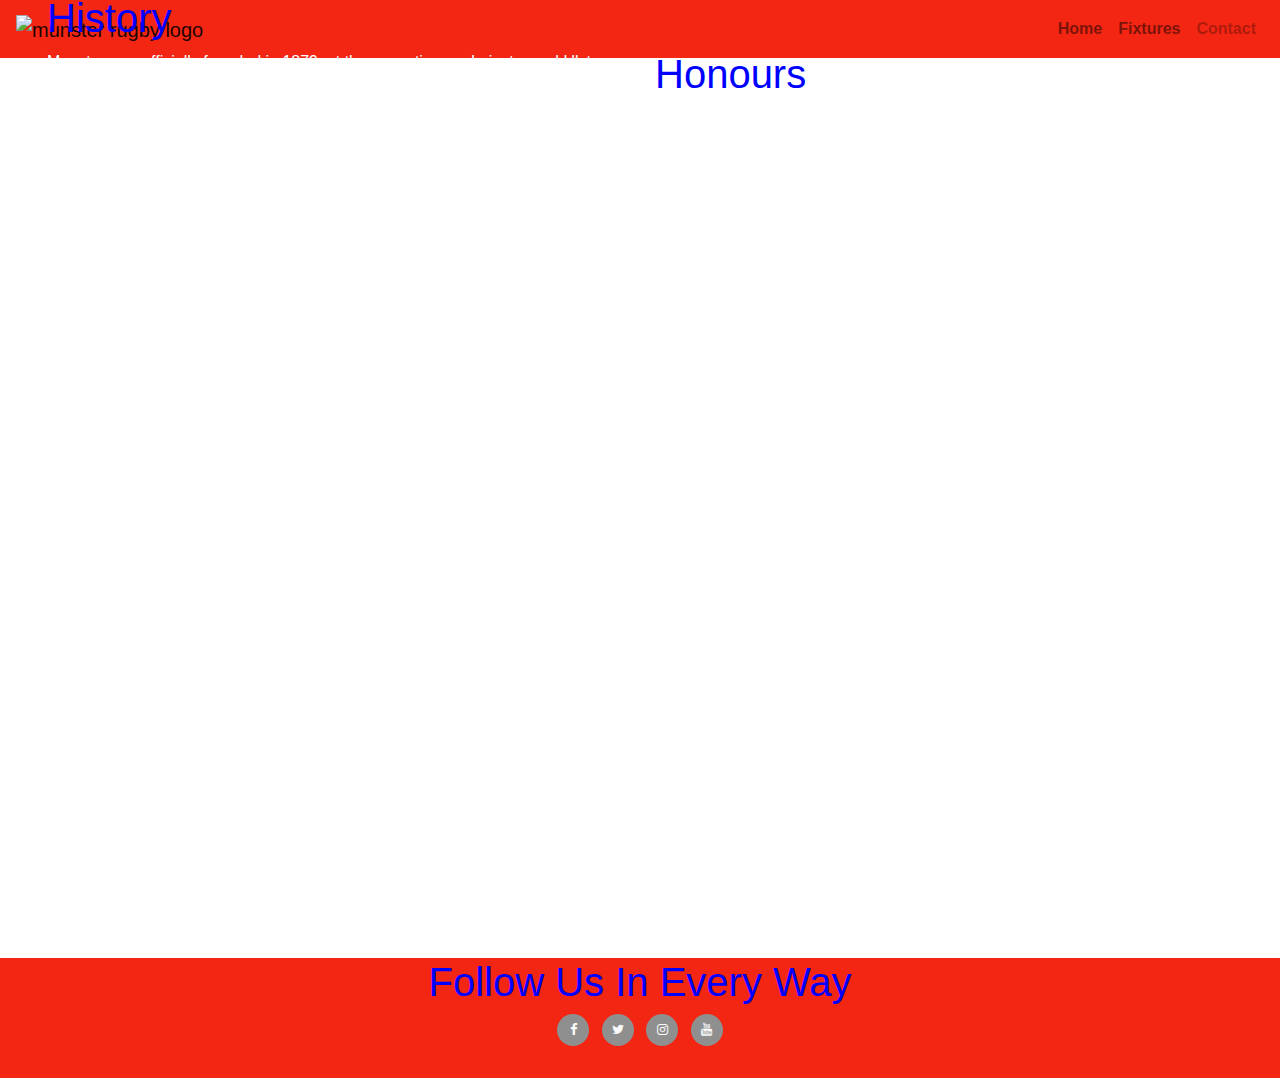
==== club.html @ 70502a7a "add fixtures.html,add contact.html,update club.html,update jumbotron headings" ====
<!DOCTYPE html>
<html lang="en">

<head>
	<meta charset="UTF-8" />
	<meta name="viewport" content="width=device-width, initial-scale=1.0" />
	<meta http-equiv="X-UA-Compatible" content="ie=edge" />
	<link rel="stylesheet" href="https://maxcdn.bootstrapcdn.com/bootstrap/4.2.1/css/bootstrap.min.css"
		type="text/css" />
	<link rel="stylesheet" href="https://maxcdn.bootstrapcdn.com/font-awesome/4.7.0/css/font-awesome.min.css"
		type="text/css" />
	<link rel="stylesheet" href="https://cdnjs.cloudflare.com/ajax/libs/hover.css/2.1.1/css/hover-min.css"
		type="text/css" />
	<link rel="stylesheet" href="assets/css/style.css" />

	<title>Munster RFC</title>
</head>

<body>
	<!-- Bootstrap nav -->
	<nav class="navbar navbar-expand-lg navbar-light bg-light">
		<a class="navbar-brand" href="index.html">
			<img src="assets/images/munster.logo.pg.jpg" width="100" height="100" alt="munster rugby logo"></a>
			<!-- logo image pinterest -->
			<button class="navbar-toggler" type="button" data-toggle="collapse" data-target="#navbarNav" aria-controls="navbarNav" aria-expanded="false" aria-label="Toggle navigation">
    <span class="navbar-toggler-icon"></span>
  </button>
			<div class="collapse navbar-collapse" id="navbarNav">
				<ul class="navbar-nav ml-auto">
					<li class="nav-item active">
						<a class="nav-link" href="club.html"> <span class="sr-only">(current)</span></a>
					</li>
					<li class="nav-item">
						<a class="nav-link" href="home.html">Home</a>
					</li>
					<li class="nav-item">
						<a class="nav-link" href="fixtures.html">Fixtures</a>
					</li>
					<li class="nav-item">
						<a class="nav-link disabled" href="contact.html">Contact</a>
					</li>
				</ul>
			</div>

	</nav>
	<!-- Bootstrap nav -->

	<!-- Hero-image -->
	<div class="opaque-overlay">&nbsp;</div>
	<div class="jumbotron" style="background-image: url('assets/images/thomondpark.jpg');">
		<div class="container-fluid">
			<h5>History</h5>
			<div class="row">
				<div class="col-sm-6">
					<p>Munster was officially founded in 1879, at the same time as Leinster and Ulster, with Connacht
						being founded
						ten years later in 1889. The first Interprovincial matches between Leinster, Ulster and Munster,
						however, were
						held in 1875. The founding of the Munster branch of the IRFU was intended to organise and
						oversee the game within
						the province and prevent any club bias by providing neutral selectors for the representative
						side. In amateur days, the four Irish provinces played against each other in the IRFU
						Interprovincial Championship and also played touring international sides.
						Munster traditionally drew its strength from the clubs of Limerick, with the game popular in the
						city and widely
						played at all levels. Teams such as Shannon, Garryowen and Young Munster built up fierce
						rivalries with one
						another, helping push standards in the province higher as a result.[5][6]</p>
				</div>
				<div class="col-sm-6">
					<h5>Honours</h5>

					<p>Munster was officially founded in 1879, at the same time as Leinster and Ulster, with Connacht
						being founded
						ten years later in 1889. The first Interprovincial matches between Leinster, Ulster and Munster,
						however, were
						held in 1875. The founding of the Munster branch of the IRFU was intended to organise and
						oversee the game within
						the province and prevent any club bias by providing neutral selectors for the representative
						side. In amateur days, the four Irish provinces played against each other in the IRFU
						Interprovincial Championship and also played touring international sides.
						Munster traditionally drew its strength from the clubs of Limerick, with the game popular in the
						city and widely
						played at all levels. Teams such as Shannon, Garryowen and Young Munster built up fierce
						rivalries with one
						another, helping push standards in the province higher as a result.[5][6]</p>
				</div>
			</div>
		</div>
	</div>








	<!-- Hero-image -->

	<!-- Footer -->
	<footer>
		<div class="col-sm-12">
			<h5 class="uppercase general-sub">Follow Us In Every Way</h5>
			<ul class="list-inline social-links">
				<li class="list-inline-item">
					<a target="_blank" href="https://www.facebook.com/MRSC16">
						<i class="fa fa-facebook" aria-hidden="true"></i>
						<span class="sr-only">Facebook</span>
					</a>
				</li>
				<li class="list-inline-item">
					<a target="_blank" href="https://twitter.com/Munsterrugby">
						<i class="fa fa-twitter" aria-hidden="true"></i>
						<span class="sr-only">Twitter</span>
					</a>
				</li>
				<li class="list-inline-item">
					<a target="_blank" href="https://www.instagram.com/munsterrugby/">
						<i class="fa fa-instagram" aria-hidden="true"></i>
						<span class="sr-only">Instagram</span>
					</a>
				</li>
				<li class="list-inline-item">
					<a target="_blank" href="https://youtu.be/RS0obt3My2k">
						<i class="fa fa-youtube" aria-hidden="true"></i>
						<span class="sr-only">Youtube</span>
					</a>
				</li>
			</ul>
		</div>
	</footer>
	<!-- Footer -->




	<script src="https://cdnjs.cloudflare.com/ajax/libs/jquery/3.5.1/jquery.slim.min.js"></script>
	<script src="https://cdnjs.cloudflare.com/ajax/libs/popper.js/1.16.1/umd/popper.min.js"></script>
	<script src="https://cdnjs.cloudflare.com/ajax/libs/twitter-bootstrap/4.5.2/js/bootstrap.min.js"></script>
</body>

</html>
---- assets/css/style.css ----
body {
    font-family: 'Roboto', sans-serif;
    color:#fafafa;
    text-align: left;
}

/* --------------------------------navbar */
.navbar {
margin-bottom: 0;
    width: 100%;
    background-color: rgba(242, 38, 19, 1)!important;
    border: 0;
}

.nav-link{
    font-weight: bold;
    color: blue;
}



/* --------------------------------hero image */

.jumbotron {
    height: 100vh;
    background: no-repeat bottom right fixed;
    -webkit-background-size: cover;
    -moz-background-size: cover;
    -o-background-size: cover;
    background-size: cover;
    display: flex;
    align-items: center;
    justify-content: center;
    position: relative;
    margin-bottom: 0;
}

.opaque-overlay {
    position: absolute;
    top: 0;
    left: 0;
    height: 100%;
    width: 100%;
}

.jumbotron h2 {
    padding-top: 75px;
    padding-bottom: 0px;
    color: blue;
}

.jumbotron h5 {
    color: blue;
    text-align: left;
}

.jumbotron h3{
    color: blue;
    text-align: center;
}

.jumbotron p {
    color: white;
    text-align: left;
    height: 100vh;
}




/* --------------------------------Footer */


footer {
    background-color:  rgba(242, 38, 19, 1)!important;
    color:  blue;
    min-height: 120px;
    margin: 0;
    text-align: center;
}

.uppercase-general-sub,h5{
    font-size: 2.5rem;
}

.social-links {
    padding-bottom: 15px;
}

.social-links li a i {
    width: 32px;
    height: 32px;
    padding: 12px 0;
    border-radius: 50%;
    font-size: 13px;
    line-height: 7px;
    text-align: center;
    color: #fafafa;
    background: #8f8f8f;
    transition: all 0.35s ease-in-out;
    -moz-transition: all 0.35s ease-in-out;
    -webkit-transition: all 0.35s ease-in-out;
    -o-transition: all 0.35s ease-in-out;
}

.social-links li a i:hover {
    background: #e84610;
}

#footer-details {
    padding: 20px;
}
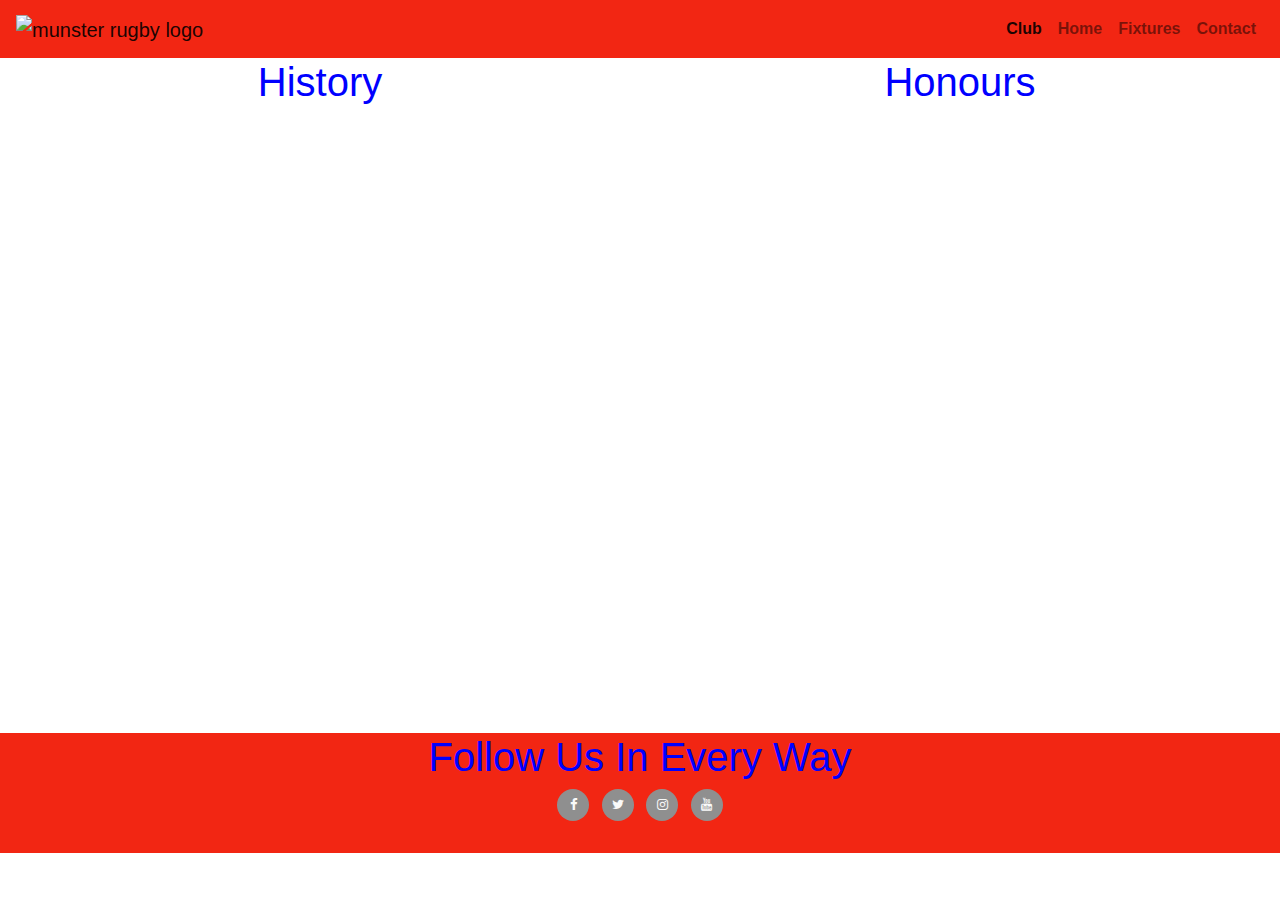
==== commit 57a0a5b2: "add responsiveness to files,update info on club.html,cleaned code" ====
--- a/club.html
+++ b/club.html
@@ -19,39 +19,39 @@
 <body>
 	<!-- Bootstrap nav -->
 	<nav class="navbar navbar-expand-lg navbar-light bg-light">
-		<a class="navbar-brand" href="index.html">
-			<img src="assets/images/munster.logo.pg.jpg" width="100" height="100" alt="munster rugby logo"></a>
-			<!-- logo image pinterest -->
-			<button class="navbar-toggler" type="button" data-toggle="collapse" data-target="#navbarNav" aria-controls="navbarNav" aria-expanded="false" aria-label="Toggle navigation">
+  <a class="navbar-brand" href="index.html">
+  <img src="assets/images/munster.logo.pg.jpg" width="100" height="100" alt="munster rugby logo"></a><!-- logo image pinterest -->
+  <button class="navbar-toggler" type="button" data-toggle="collapse" data-target="#navbarNav" aria-controls="navbarNav" aria-expanded="false" aria-label="Toggle navigation">
     <span class="navbar-toggler-icon"></span>
   </button>
-			<div class="collapse navbar-collapse" id="navbarNav">
-				<ul class="navbar-nav ml-auto">
-					<li class="nav-item active">
-						<a class="nav-link" href="club.html"> <span class="sr-only">(current)</span></a>
-					</li>
-					<li class="nav-item">
-						<a class="nav-link" href="home.html">Home</a>
-					</li>
-					<li class="nav-item">
-						<a class="nav-link" href="fixtures.html">Fixtures</a>
-					</li>
-					<li class="nav-item">
-						<a class="nav-link disabled" href="contact.html">Contact</a>
-					</li>
-				</ul>
-			</div>
+  <div class="collapse navbar-collapse" id="navbarNav">
+    <ul class="navbar-nav ml-auto">
+      <li class="nav-item active">
+        <a class="nav-link" href="club.html">Club <span class="sr-only">(current)</span></a>
+      </li>
+      <li class="nav-item">
+        <a class="nav-link" href="index.html">Home</a>
+      </li>
+      <li class="nav-item">
+        <a class="nav-link" href="fixtures.html">Fixtures</a>
+      </li>
+      <li class="nav-item">
+        <a class="nav-link" href="contact.html">Contact</a>
+      </li>
+    </ul>
+  </div>
 
-	</nav>
+</nav>
 	<!-- Bootstrap nav -->
 
 	<!-- Hero-image -->
-	<div class="opaque-overlay">&nbsp;</div>
-	<div class="jumbotron" style="background-image: url('assets/images/thomondpark.jpg');">
+    
+	
+	<div class="view" style="background-image: url('assets/images/thomondpark.jpg'); background-repeat: no-repeat; background-size: cover; background-position: center center; min-height: 75vh;">
 		<div class="container-fluid">
-			<h5>History</h5>
 			<div class="row">
 				<div class="col-sm-6">
+                <h5>History</h5>
 					<p>Munster was officially founded in 1879, at the same time as Leinster and Ulster, with Connacht
 						being founded
 						ten years later in 1889. The first Interprovincial matches between Leinster, Ulster and Munster,
@@ -65,79 +65,62 @@
 						city and widely
 						played at all levels. Teams such as Shannon, Garryowen and Young Munster built up fierce
 						rivalries with one
-						another, helping push standards in the province higher as a result.[5][6]</p>
+						another, helping push standards in the province higher as a result.</p>
 				</div>
 				<div class="col-sm-6">
 					<h5>Honours</h5>
-
-					<p>Munster was officially founded in 1879, at the same time as Leinster and Ulster, with Connacht
-						being founded
-						ten years later in 1889. The first Interprovincial matches between Leinster, Ulster and Munster,
-						however, were
-						held in 1875. The founding of the Munster branch of the IRFU was intended to organise and
-						oversee the game within
-						the province and prevent any club bias by providing neutral selectors for the representative
-						side. In amateur days, the four Irish provinces played against each other in the IRFU
-						Interprovincial Championship and also played touring international sides.
-						Munster traditionally drew its strength from the clubs of Limerick, with the game popular in the
-						city and widely
-						played at all levels. Teams such as Shannon, Garryowen and Young Munster built up fierce
-						rivalries with one
-						another, helping push standards in the province higher as a result.[5][6]</p>
+					<p>
+                         European Cup winners 2005,2008
+                         Runners up 1999
+                        Pro 14 winners 2002,2008,2010
+                         Runners up 2001,2004,2014,2016
+                        Celtic Cup winners 2004
+                        Setanta Challenge Cup winners 2007,2008
+                    </p>
 				</div>
 			</div>
 		</div>
-	</div>
+        </div>
 
-
-
-
-
-
-
-
-	<!-- Hero-image -->
+	
 
 	<!-- Footer -->
 	<footer>
-		<div class="col-sm-12">
-			<h5 class="uppercase general-sub">Follow Us In Every Way</h5>
-			<ul class="list-inline social-links">
-				<li class="list-inline-item">
-					<a target="_blank" href="https://www.facebook.com/MRSC16">
-						<i class="fa fa-facebook" aria-hidden="true"></i>
-						<span class="sr-only">Facebook</span>
-					</a>
-				</li>
-				<li class="list-inline-item">
-					<a target="_blank" href="https://twitter.com/Munsterrugby">
-						<i class="fa fa-twitter" aria-hidden="true"></i>
-						<span class="sr-only">Twitter</span>
-					</a>
-				</li>
-				<li class="list-inline-item">
-					<a target="_blank" href="https://www.instagram.com/munsterrugby/">
-						<i class="fa fa-instagram" aria-hidden="true"></i>
-						<span class="sr-only">Instagram</span>
-					</a>
-				</li>
-				<li class="list-inline-item">
-					<a target="_blank" href="https://youtu.be/RS0obt3My2k">
-						<i class="fa fa-youtube" aria-hidden="true"></i>
-						<span class="sr-only">Youtube</span>
-					</a>
-				</li>
-			</ul>
-		</div>
-	</footer>
+        <div class="col-sm-12">
+          <h5 class="uppercase general-sub">Follow Us In Every Way</h5>
+          <ul class="list-inline social-links">
+            <li class="list-inline-item">
+              <a target="_blank" href="https://www.facebook.com/MRSC16">
+                <i class="fa fa-facebook" aria-hidden="true"></i>
+                <span class="sr-only">Facebook</span>
+              </a>
+            </li>
+            <li class="list-inline-item">
+              <a target="_blank" href="https://twitter.com/Munsterrugby">
+                <i class="fa fa-twitter" aria-hidden="true"></i>
+                <span class="sr-only">Twitter</span>
+              </a>
+            </li>
+            <li class="list-inline-item">
+              <a target="_blank" href="https://www.instagram.com/munsterrugby/">
+                <i class="fa fa-instagram" aria-hidden="true"></i>
+                <span class="sr-only">Instagram</span>
+              </a>
+            </li>
+            <li class="list-inline-item">
+              <a target="_blank" href="https://youtu.be/RS0obt3My2k">
+                <i class="fa fa-youtube" aria-hidden="true"></i>
+                <span class="sr-only">Youtube</span>
+              </a>
+            </li>
+          </ul>
+        </div>
+    </footer>
 	<!-- Footer -->
 
 
-
-
-	<script src="https://cdnjs.cloudflare.com/ajax/libs/jquery/3.5.1/jquery.slim.min.js"></script>
-	<script src="https://cdnjs.cloudflare.com/ajax/libs/popper.js/1.16.1/umd/popper.min.js"></script>
-	<script src="https://cdnjs.cloudflare.com/ajax/libs/twitter-bootstrap/4.5.2/js/bootstrap.min.js"></script>
+<script src="https://code.jquery.com/jquery-3.3.1.slim.min.js" integrity="sha384-q8i/X+965DzO0rT7abK41JStQIAqVgRVzpbzo5smXKp4YfRvH+8abtTE1Pi6jizo" crossorigin="anonymous"></script>
+<script src="https://cdnjs.cloudflare.com/ajax/libs/popper.js/1.14.7/umd/popper.min.js" integrity="sha384-UO2eT0CpHqdSJQ6hJty5KVphtPhzWj9WO1clHTMGa3JDZwrnQq4sF86dIHNDz0W1" crossorigin="anonymous"></script>
+<script src="https://stackpath.bootstrapcdn.com/bootstrap/4.3.1/js/bootstrap.min.js" integrity="sha384-JjSmVgyd0p3pXB1rRibZUAYoIIy6OrQ6VrjIEaFf/nJGzIxFDsf4x0xIM+B07jRM" crossorigin="anonymous"></script>
 </body>
-
 </html>--- a/assets/css/style.css
+++ b/assets/css/style.css
@@ -1,18 +1,18 @@
 body {
     font-family: 'Roboto', sans-serif;
-    color:#fafafa;
+    color: #fafafa;
     text-align: left;
 }
 
 /* --------------------------------navbar */
 .navbar {
-margin-bottom: 0;
+    margin-bottom: 0;
     width: 100%;
-    background-color: rgba(242, 38, 19, 1)!important;
+    background-color: rgba(242, 38, 19, 1) !important;
     border: 0;
 }
 
-.nav-link{
+.nav-link {
     font-weight: bold;
     color: blue;
 }
@@ -21,13 +21,9 @@
 
 /* --------------------------------hero image */
 
-.jumbotron {
+.view.home {
     height: 100vh;
     background: no-repeat bottom right fixed;
-    -webkit-background-size: cover;
-    -moz-background-size: cover;
-    -o-background-size: cover;
-    background-size: cover;
     display: flex;
     align-items: center;
     justify-content: center;
@@ -35,35 +31,29 @@
     margin-bottom: 0;
 }
 
-.opaque-overlay {
-    position: absolute;
-    top: 0;
-    left: 0;
-    height: 100%;
-    width: 100%;
+
+.view h2 {
+    padding-top: 75px;
+    padding-bottom: 0px;
+    color: white;
+    text-align: center;
 }
 
-.jumbotron h2 {
-    padding-top: 75px;
-    padding-bottom: 0px;
-    color: blue;
-}
-
-.jumbotron h5 {
-    color: blue;
-    text-align: left;
-}
-
-.jumbotron h3{
+.view h5 {
     color: blue;
     text-align: center;
 }
 
-.jumbotron p {
+.view h3 {
+    color: blue;
+    text-align: center;
+}
+
+.view p {
     color: white;
     text-align: left;
-    height: 100vh;
 }
+
 
 
 
@@ -72,14 +62,15 @@
 
 
 footer {
-    background-color:  rgba(242, 38, 19, 1)!important;
-    color:  blue;
+    background-color: rgba(242, 38, 19, 1) !important;
+    color: blue;
     min-height: 120px;
     margin: 0;
     text-align: center;
 }
 
-.uppercase-general-sub,h5{
+.uppercase-general-sub,
+h5 {
     font-size: 2.5rem;
 }
 
@@ -107,9 +98,17 @@
     background: #e84610;
 }
 
-#footer-details {
-    padding: 20px;
-}
 
 
 
+
+/* --------------------------------Contact */
+
+#contact {
+    background-color: blue !important;
+    text-align: center;
+}
+
+.btn {
+    color: #fafafa
+}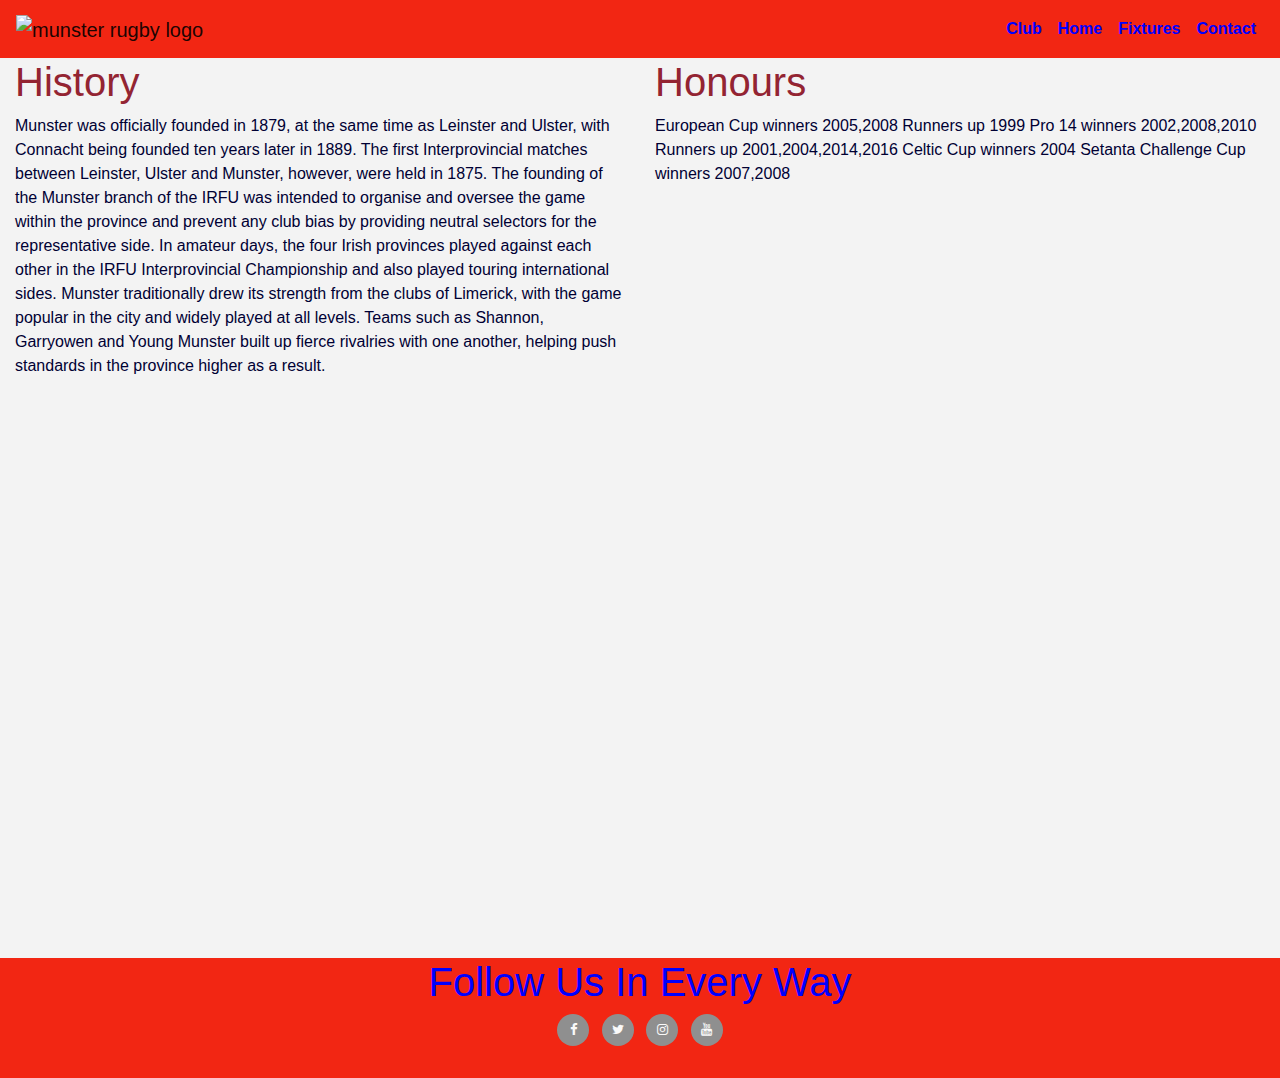
==== commit 83233bc5: "changed color on navbar links to blue" ====
--- a/club.html
+++ b/club.html
@@ -47,7 +47,7 @@
 	<!-- Hero-image -->
     
 	
-	<div class="view" style="background-image: url('assets/images/thomondpark.jpg'); background-repeat: no-repeat; background-size: cover; background-position: center center; min-height: 75vh;">
+	<div class="club">
 		<div class="container-fluid">
 			<div class="row">
 				<div class="col-sm-6">
@@ -80,8 +80,8 @@
 				</div>
 			</div>
 		</div>
-        </div>
-
+    </div>
+    
 	
 
 	<!-- Footer -->
--- a/assets/css/style.css
+++ b/assets/css/style.css
@@ -4,7 +4,7 @@
     text-align: left;
 }
 
-/* --------------------------------navbar */
+/* --------- NAVBAR  ---------*/
 .navbar {
     margin-bottom: 0;
     width: 100%;
@@ -14,12 +14,15 @@
 
 .nav-link {
     font-weight: bold;
-    color: blue;
+}
+
+nav .navbar-nav li a{
+    color: blue!important;
 }
 
 
 
-/* --------------------------------hero image */
+/* --------- HERO/BACKGROUND IMAGE  ---------*/
 
 .view.home {
     height: 100vh;
@@ -54,11 +57,23 @@
     text-align: left;
 }
 
+/* --------- CLUB PAGE  ---------*/
+
+.club {
+    background-color:#F3F3F3;
+    height: 100vh;
+}
+
+.club h5{
+    color:#932432;
+}
+
+.club p{
+    color:#000033;
+}
 
 
-
-
-/* --------------------------------Footer */
+/* --------- FOOTER  ---------*/
 
 
 footer {
@@ -102,7 +117,7 @@
 
 
 
-/* --------------------------------Contact */
+/* --------- CONTACT  ---------*/
 
 #contact {
     background-color: blue !important;
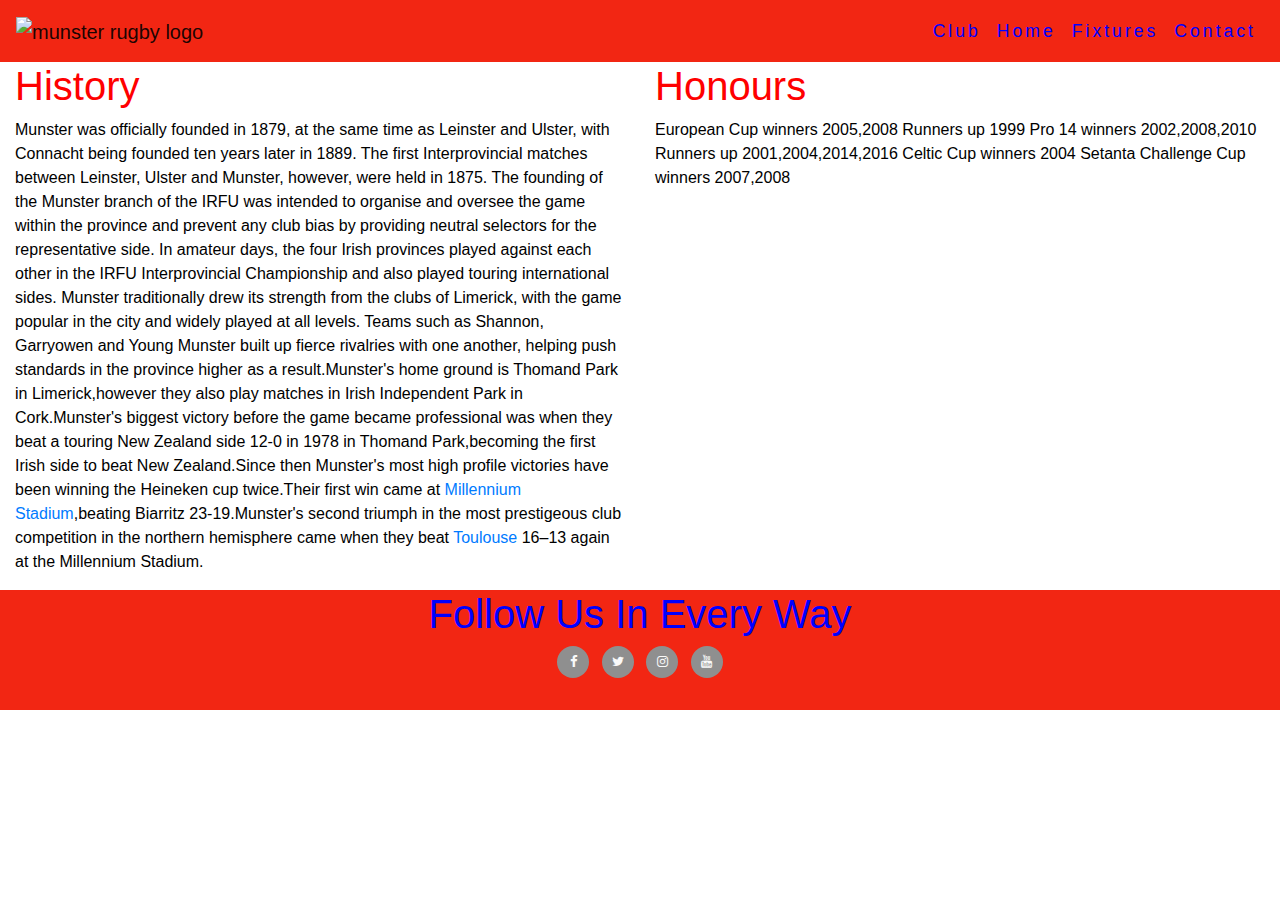
==== commit 08096945: "adjust navbar links,changed font,letter spacing and line-height" ====
--- a/club.html
+++ b/club.html
@@ -65,7 +65,14 @@
 						city and widely
 						played at all levels. Teams such as Shannon, Garryowen and Young Munster built up fierce
 						rivalries with one
-						another, helping push standards in the province higher as a result.</p>
+                        another, helping push standards in the province higher as a result.Munster's home ground is Thomand Park
+                        in Limerick,however they also play matches in Irish Independent Park in Cork.Munster's biggest victory before
+                        the game became professional was when they beat a touring New Zealand side 12-0 in 1978 in Thomand Park,becoming
+                        the first Irish side to beat New Zealand.Since then Munster's most high profile victories have been winning the
+                        Heineken cup twice.Their first win came at <a href="https://en.wikipedia.org/wiki/Millennium_Stadium" target="_ blank" title="Millennium Stadium">
+                        Millennium Stadium</a>,beating Biarritz 23-19.Munster's second triumph in the most prestigeous club competition in 
+                        the northern hemisphere came when they beat <a href="https://en.wikipedia.org/wiki/2008_Heineken_Cup_Final" target="_ blank" title="Toulouse RFC">
+                        Toulouse</a> 16–13 again at the Millennium Stadium.</p>
 				</div>
 				<div class="col-sm-6">
 					<h5>Honours</h5>
--- a/assets/css/style.css
+++ b/assets/css/style.css
@@ -18,6 +18,11 @@
 
 nav .navbar-nav li a{
     color: blue!important;
+    font-family: "Cabin", sans-serif;
+    font-weight: 100;
+    font-size: 1.1rem;
+    letter-spacing: 3px;
+    line-height: 30px;
 }
 
 
@@ -35,10 +40,10 @@
 }
 
 
-.view h2 {
-    padding-top: 75px;
-    padding-bottom: 0px;
-    color: white;
+.view h1 {
+    padding-top: 0px;
+    padding-bottom: 400px;
+    color:white;
     text-align: center;
 }
 
@@ -60,16 +65,17 @@
 /* --------- CLUB PAGE  ---------*/
 
 .club {
-    background-color:#F3F3F3;
-    height: 100vh;
+    background-color:white;
+    
 }
 
 .club h5{
-    color:#932432;
+    color:red;
 }
 
 .club p{
-    color:#000033;
+    color:black;
+    
 }
 
 
@@ -82,6 +88,7 @@
     min-height: 120px;
     margin: 0;
     text-align: center;
+    position: relative;
 }
 
 .uppercase-general-sub,
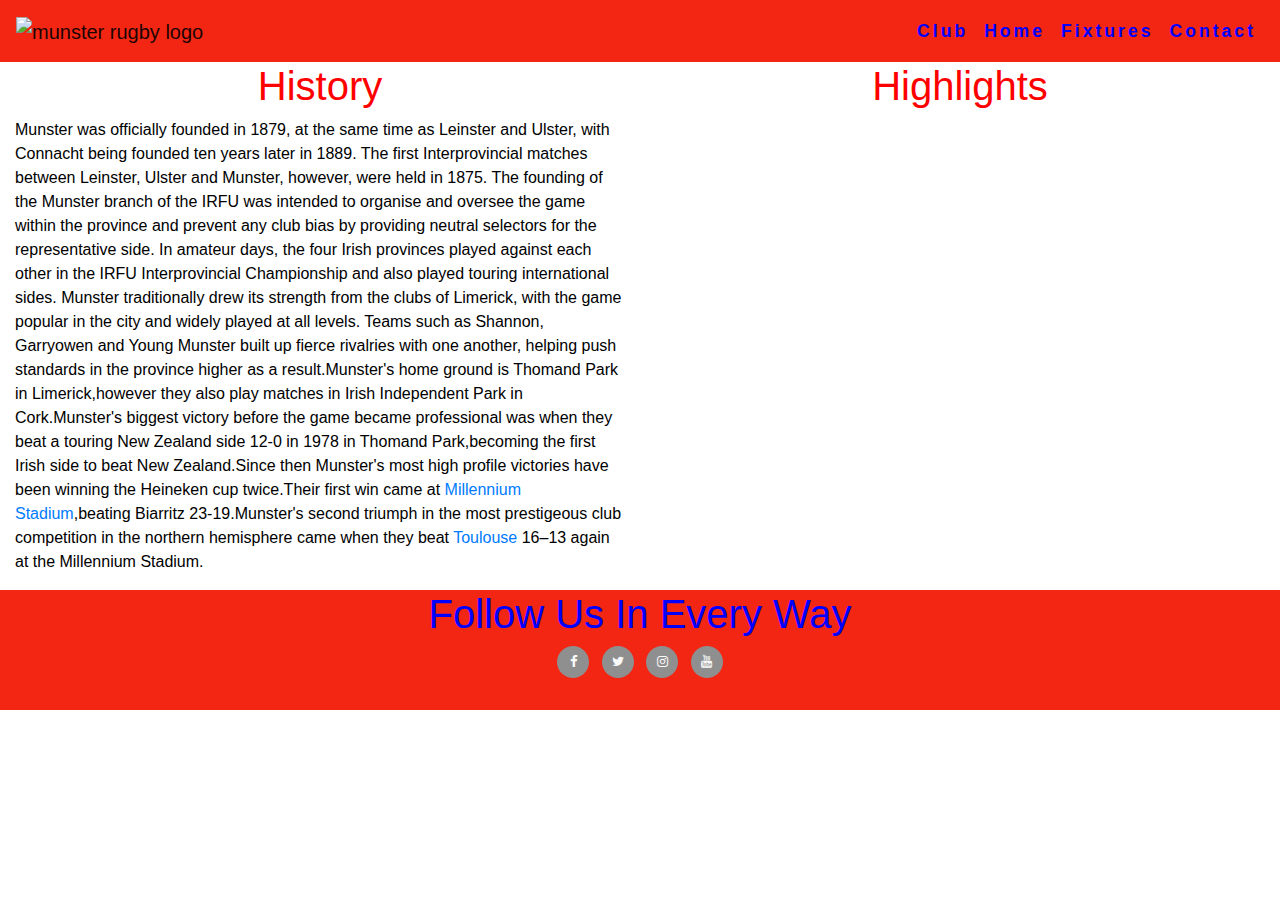
==== commit 7695e58c: "change club page,replace honours section with video highlights,add style to video in css" ====
--- a/club.html
+++ b/club.html
@@ -75,22 +75,16 @@
                         Toulouse</a> 16–13 again at the Millennium Stadium.</p>
 				</div>
 				<div class="col-sm-6">
-					<h5>Honours</h5>
-					<p>
-                         European Cup winners 2005,2008
-                         Runners up 1999
-                        Pro 14 winners 2002,2008,2010
-                         Runners up 2001,2004,2014,2016
-                        Celtic Cup winners 2004
-                        Setanta Challenge Cup winners 2007,2008
-                    </p>
-				</div>
+                    <h5>Highlights</h5>
+                    <div class="iframe-container" style="--aspect-ratio: 3 / 4;">
+                    <iframe width="560" height="349" src="https://www.youtube.com/embed/RS0obt3My2k?start=1"
+                     frameborder="0" allowfullscreen></iframe>
+                      </div>
 			</div>
 		</div>
     </div>
+	</div>
     
-	
-
 	<!-- Footer -->
 	<footer>
         <div class="col-sm-12">
--- a/assets/css/style.css
+++ b/assets/css/style.css
@@ -12,9 +12,7 @@
     border: 0;
 }
 
-.nav-link {
-    font-weight: bold;
-}
+
 
 nav .navbar-nav li a{
     color: blue!important;
@@ -23,6 +21,8 @@
     font-size: 1.1rem;
     letter-spacing: 3px;
     line-height: 30px;
+    font-weight: bold;
+    text-transform: capitalize;
 }
 
 
@@ -66,18 +66,69 @@
 
 .club {
     background-color:white;
-    
 }
 
 .club h5{
     color:red;
+    text-align: center;
 }
 
 .club p{
     color:black;
-    
 }
 
+.iframe-container{
+   position: relative;
+  padding-bottom: 56.25%; /* 16:9 */
+  height: 0;
+}
+.iframe-container iframe{
+   position: absolute;
+  top: 0;
+  left: 0;
+  width: 100%;
+  height: 100%;
+}
+
+
+
+/* --------- CONTACT PAGE ---------*/
+
+#contact {
+    background-color: blue !important;
+    text-align: center;
+}
+
+.btn {
+    color: #fafafa
+}
+
+/* --------- FIXTURES PAGE  ---------*/
+
+.fixtures{
+    background-color:white;
+}
+
+.fixtures h3{
+    text-align: center;
+    color: blue;
+}
+
+.fixtures thead{
+    color:red;
+    font-weight: bolder;
+    font-family: Arial, Helvetica, sans-serif;
+    font-size: larger;
+}
+
+.fixtures tbody{
+    color: black;
+}
+
+.fixtures tbody th{
+    color:blue;
+    font-weight: bold;
+}
 
 /* --------- FOOTER  ---------*/
 
@@ -117,20 +168,5 @@
 }
 
 .social-links li a i:hover {
-    background: #e84610;
+    background: blue;
 }
-
-
-
-
-
-/* --------- CONTACT  ---------*/
-
-#contact {
-    background-color: blue !important;
-    text-align: center;
-}
-
-.btn {
-    color: #fafafa
-}